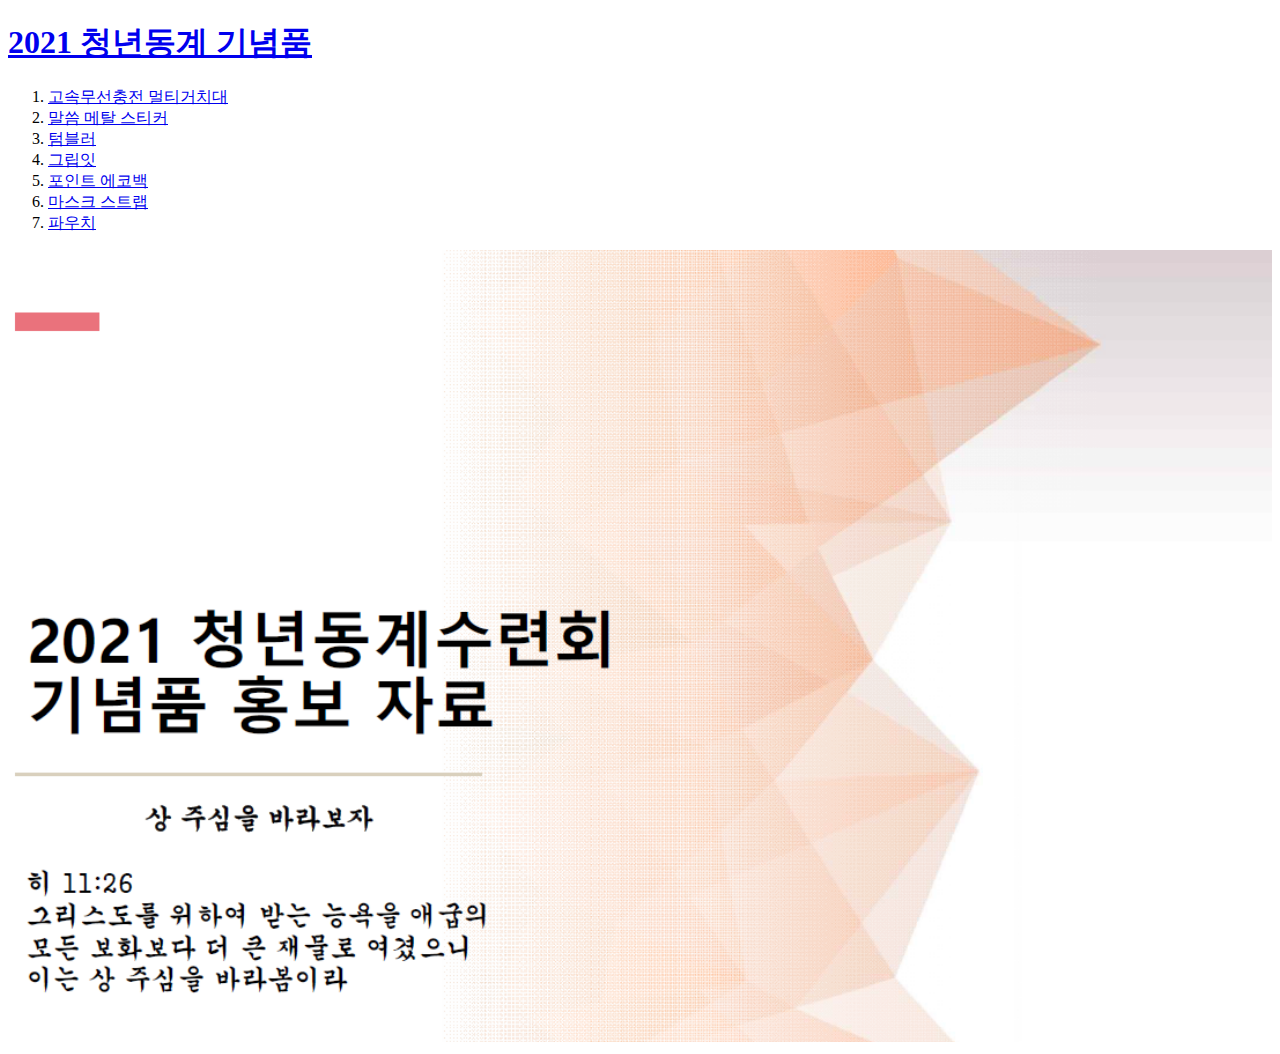
==== index.html @ cf46f66a "Add files via upload" ====
<!DOCTYPE html>
<html>
<head>
     <title>2021 청년동계 기념품</title>
     <meta charset="utf-8">
</head>
<body>
     <h1><a href="index.html">2021 청년동계 기념품</a></h1>
     <!-- <h4>상 주심을 바라보자</h4>
     <h4>히 11:26</h4>
     <h4>그리스도를 위하여 받는 능욕을<br>
          애굽의 모든 보화보다 더 큰 재물로 여겼으니<br>
          이는 상 주심을 바라봄이라
     </h4> -->
     <ol>
          <li><a href="1.html">고속무선충전 멀티거치대</a></li>
          <li><a href="2.html">말씀 메탈 스티커</a></li>
          <li><a href="3.html">텀블러</a></li>
          <li><a href="4.html">그립잇</a></li>
          <li><a href="5.html">포인트 에코백</a></li>
          <li><a href="6.html">마스크 스트랩</a></li>
          <li><a href="7.html">파우치</a></li>
     </ol>
     <img src="index.png" width="100%">
</body>
</html>
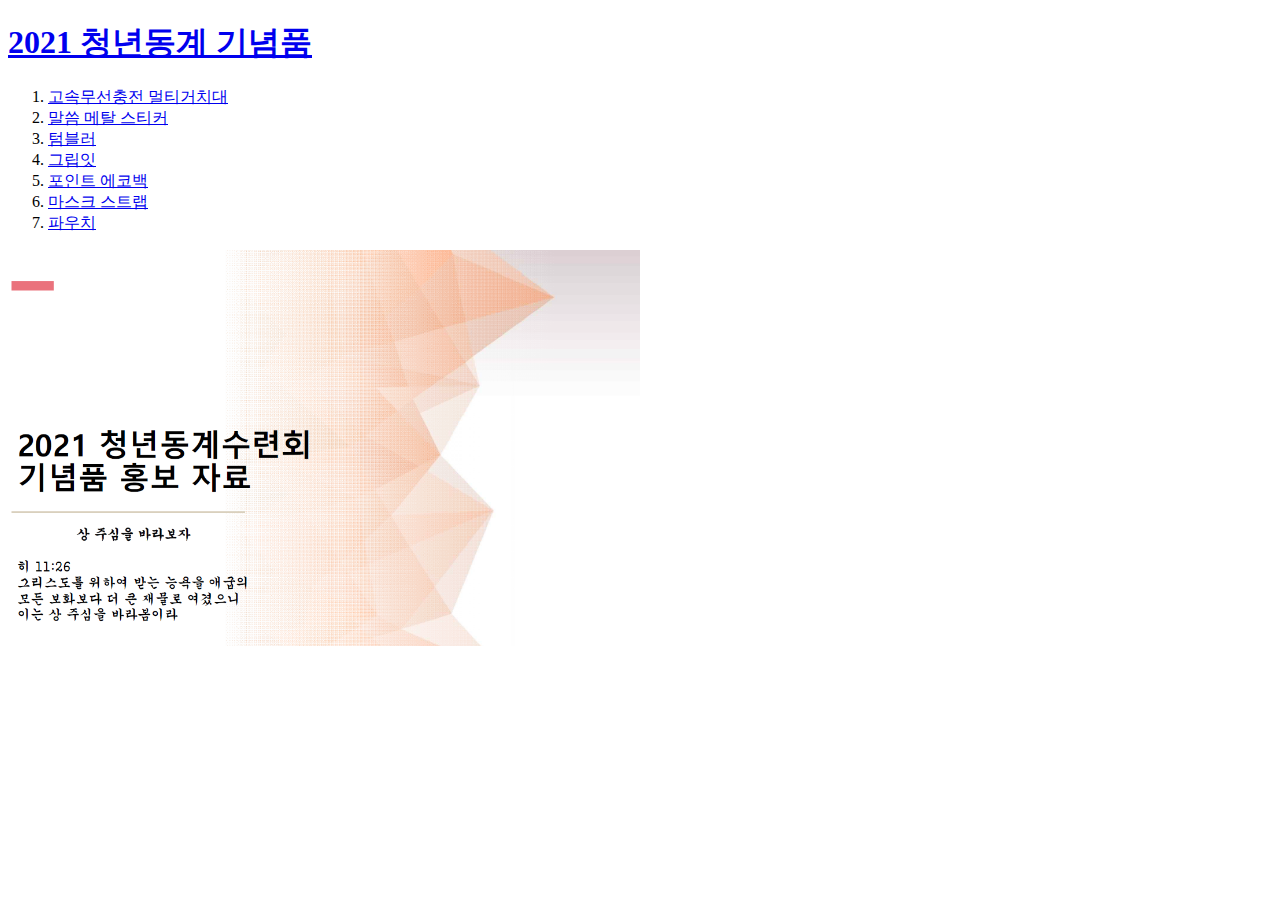
==== commit efed33e6: "Add files via upload" ====
--- a/index.html
+++ b/index.html
@@ -21,6 +21,6 @@
           <li><a href="6.html">마스크 스트랩</a></li>
           <li><a href="7.html">파우치</a></li>
      </ol>
-     <img src="index.png" width="100%">
+     <img src="index.png" width="50%">
 </body>
 </html>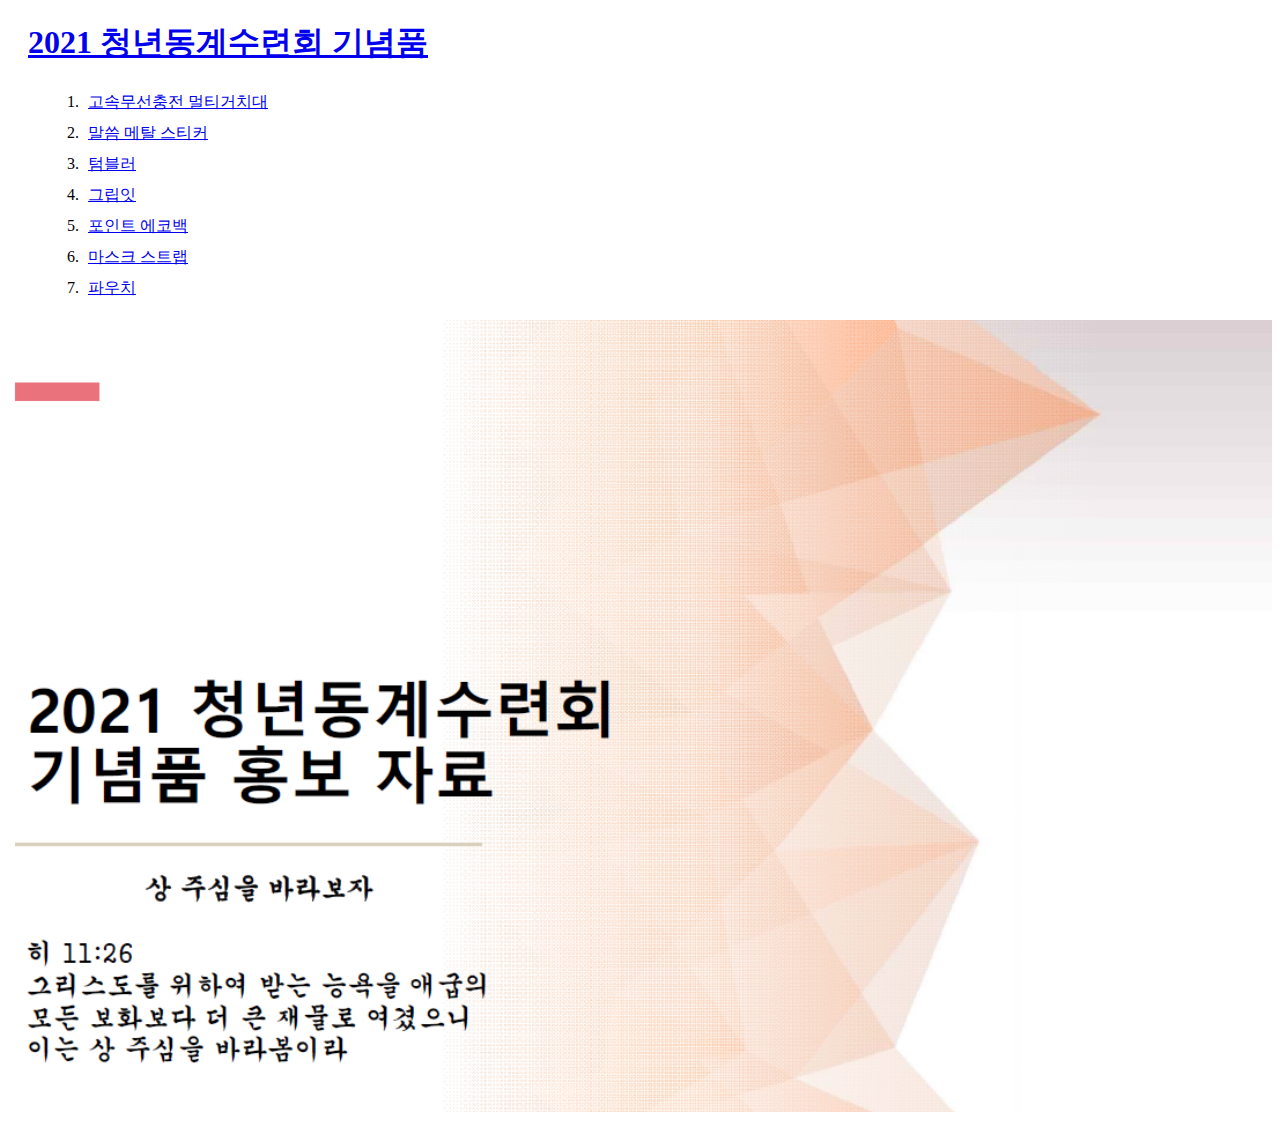
==== commit 6d44d116: "Add files via upload" ====
--- a/index.html
+++ b/index.html
@@ -1,11 +1,12 @@
 <!DOCTYPE html>
 <html>
 <head>
-     <title>2021 청년동계 기념품</title>
+     <title>2021 청년동계수련회 기념품</title>
      <meta charset="utf-8">
+     <link rel="stylesheet" href="style.css">
 </head>
 <body>
-     <h1><a href="index.html">2021 청년동계 기념품</a></h1>
+     <h1><a href="index.html">2021 청년동계수련회 기념품</a></h1>
      <!-- <h4>상 주심을 바라보자</h4>
      <h4>히 11:26</h4>
      <h4>그리스도를 위하여 받는 능욕을<br>
@@ -13,7 +14,7 @@
           이는 상 주심을 바라봄이라
      </h4> -->
      <ol>
-          <li><a href="1.html">고속무선충전 멀티거치대</a></li>
+          <li margin-bottom:10px><a href="1.html">고속무선충전 멀티거치대</a></li>
           <li><a href="2.html">말씀 메탈 스티커</a></li>
           <li><a href="3.html">텀블러</a></li>
           <li><a href="4.html">그립잇</a></li>
@@ -21,6 +22,6 @@
           <li><a href="6.html">마스크 스트랩</a></li>
           <li><a href="7.html">파우치</a></li>
      </ol>
-     <img src="index.png" width="50%">
+     <img src="index.png" width="100%">
 </body>
 </html>--- a/style.css
+++ b/style.css
@@ -0,0 +1,17 @@
+body {
+    background-color: rgb(255, 255, 255);
+    font-family: 'Jeju Myeongjo', serif;
+  }
+  
+  h1 {
+    color: navy;
+    margin-left: 20px;
+  }
+  
+  ol li {
+    padding: 5px;
+    margin-left: 35px;
+  }
+
+  
+  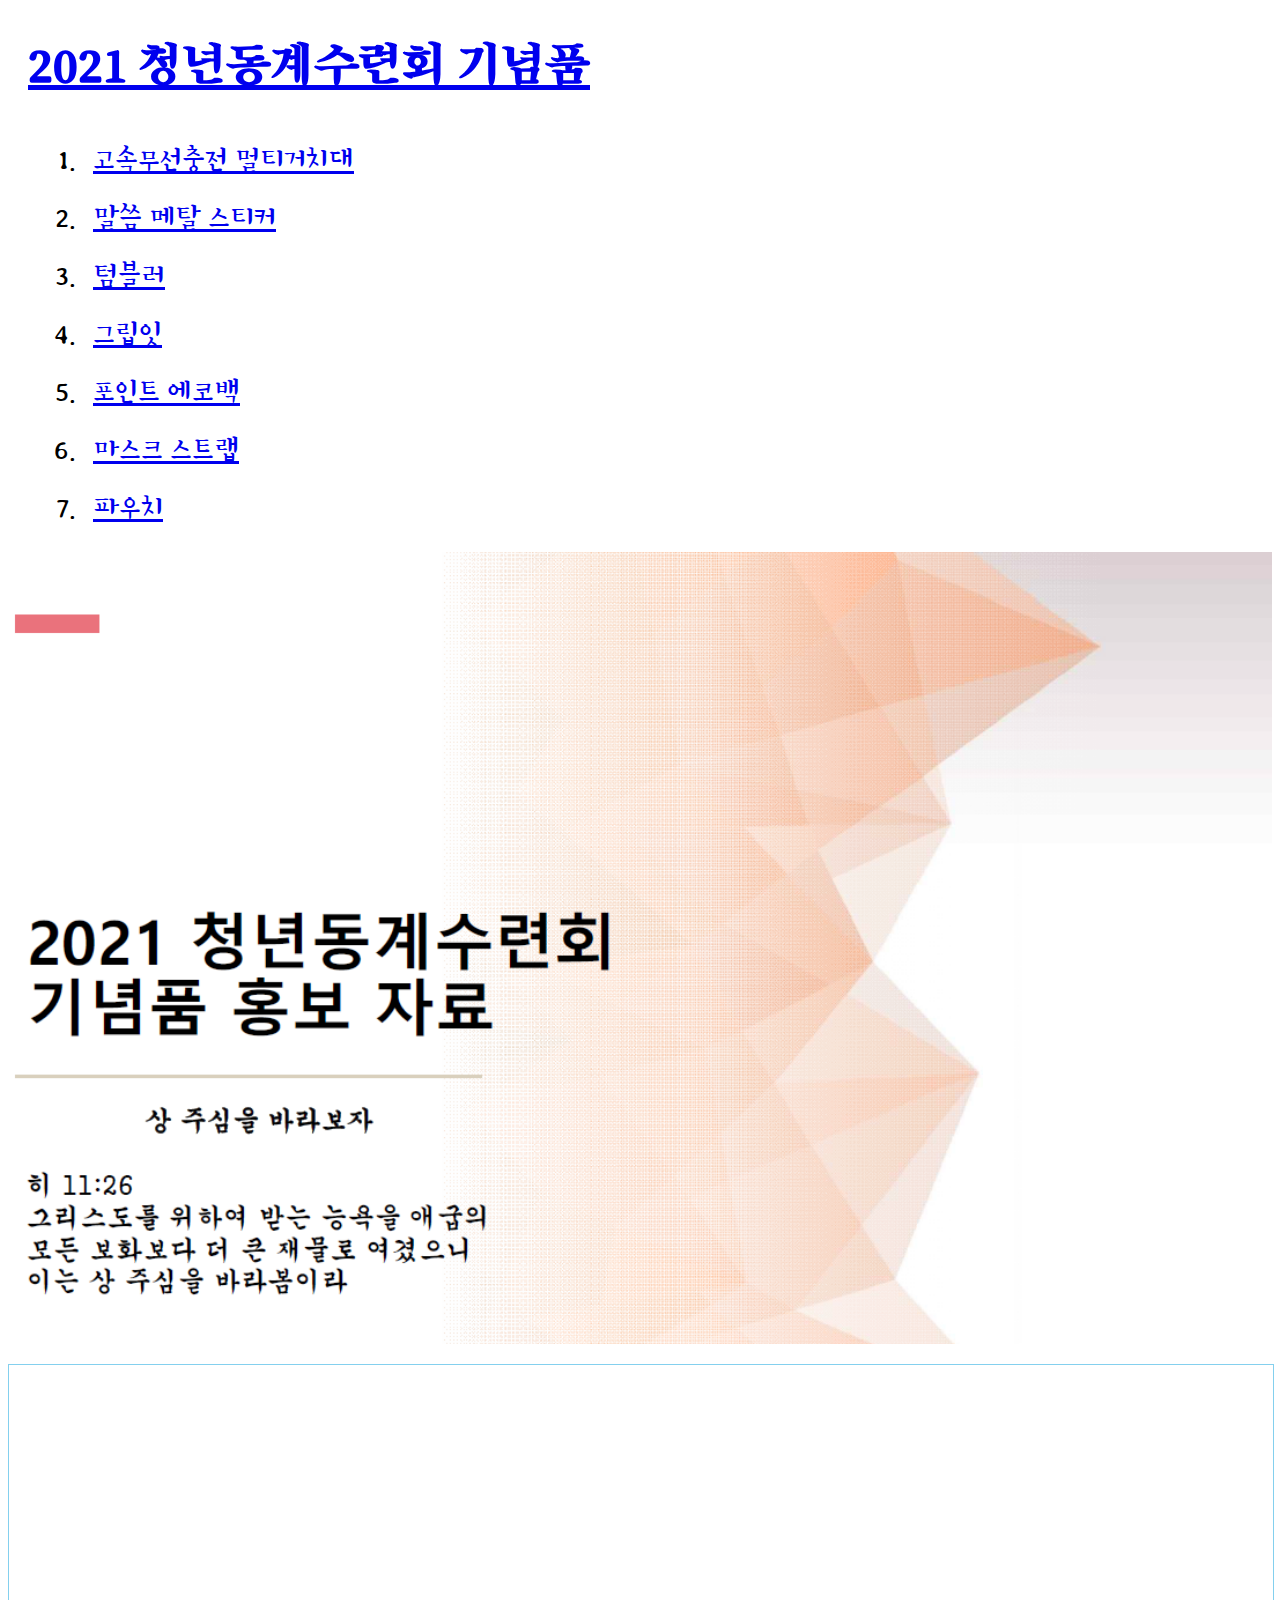
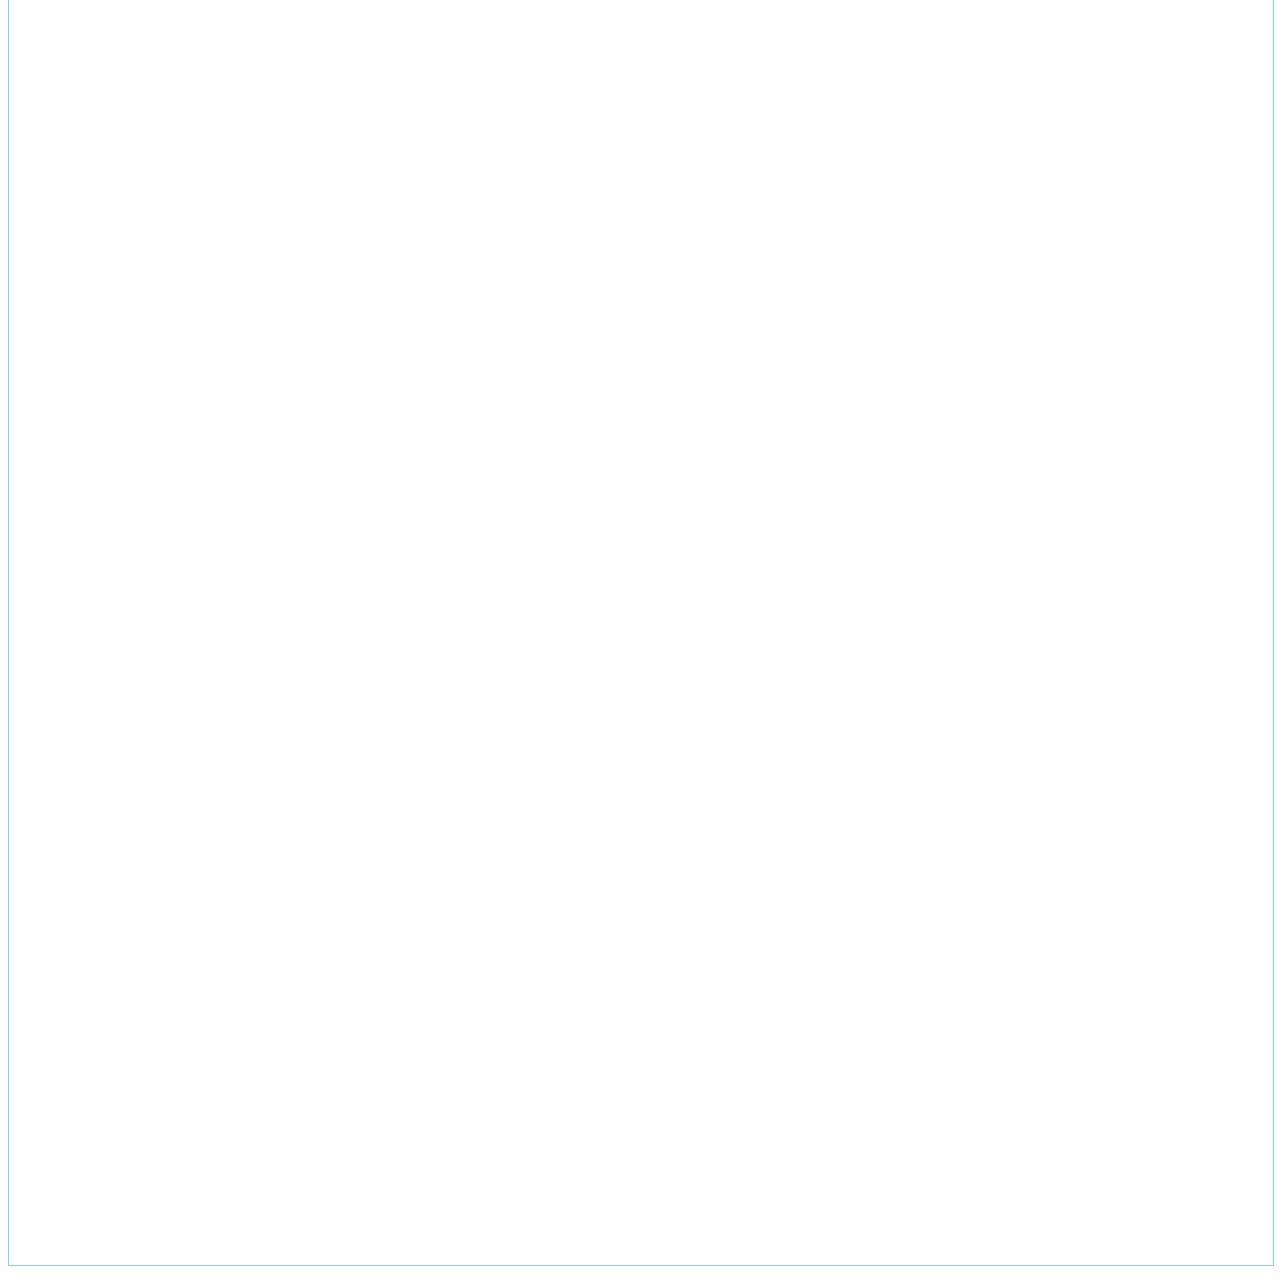
==== commit a4e656e8: "style, font, comment sharing update" ====
--- a/index.html
+++ b/index.html
@@ -4,17 +4,16 @@
      <title>2021 청년동계수련회 기념품</title>
      <meta charset="utf-8">
      <link rel="stylesheet" href="style.css">
+     
+     <meta http-equiv="cache-control" content="no-cache">
+     <meta http-equiv="pragma" content="no-cache">
+     <meta http-equiv="expires" content="0">
+
 </head>
 <body>
      <h1><a href="index.html">2021 청년동계수련회 기념품</a></h1>
-     <!-- <h4>상 주심을 바라보자</h4>
-     <h4>히 11:26</h4>
-     <h4>그리스도를 위하여 받는 능욕을<br>
-          애굽의 모든 보화보다 더 큰 재물로 여겼으니<br>
-          이는 상 주심을 바라봄이라
-     </h4> -->
      <ol>
-          <li margin-bottom:10px><a href="1.html">고속무선충전 멀티거치대</a></li>
+          <li><a href="1.html">고속무선충전 멀티거치대</a></li>
           <li><a href="2.html">말씀 메탈 스티커</a></li>
           <li><a href="3.html">텀블러</a></li>
           <li><a href="4.html">그립잇</a></li>
@@ -23,5 +22,6 @@
           <li><a href="7.html">파우치</a></li>
      </ol>
      <img src="index.png" width="100%">
+     <p> <iframe src="comment.html" width="100%" height="1500" style="border:1px solid rgb(132, 208, 238);"> </p>
 </body>
 </html>--- a/style.css
+++ b/style.css
@@ -1,16 +1,29 @@
+@import url('https://fonts.googleapis.com/css2?family=Song+Myung&display=swap');
+@import url('https://fonts.googleapis.com/css2?family=Stylish&display=swap');
+
 body {
+    
     background-color: rgb(255, 255, 255);
-    font-family: 'Jeju Myeongjo', serif;
   }
   
   h1 {
     color: navy;
     margin-left: 20px;
+    font-size:50px;
+    font-family: 'Song Myung', serif;
+  }
+
+  h2 {
+    color: rgb(69, 42, 190);
+    font-size:30px;
+    font-family: 'Stylish', sans-serif;
   }
   
   ol li {
-    padding: 5px;
+    padding: 10px;
     margin-left: 35px;
+    font-size:30px;
+    font-family: 'Stylish', sans-serif;
   }
 
   
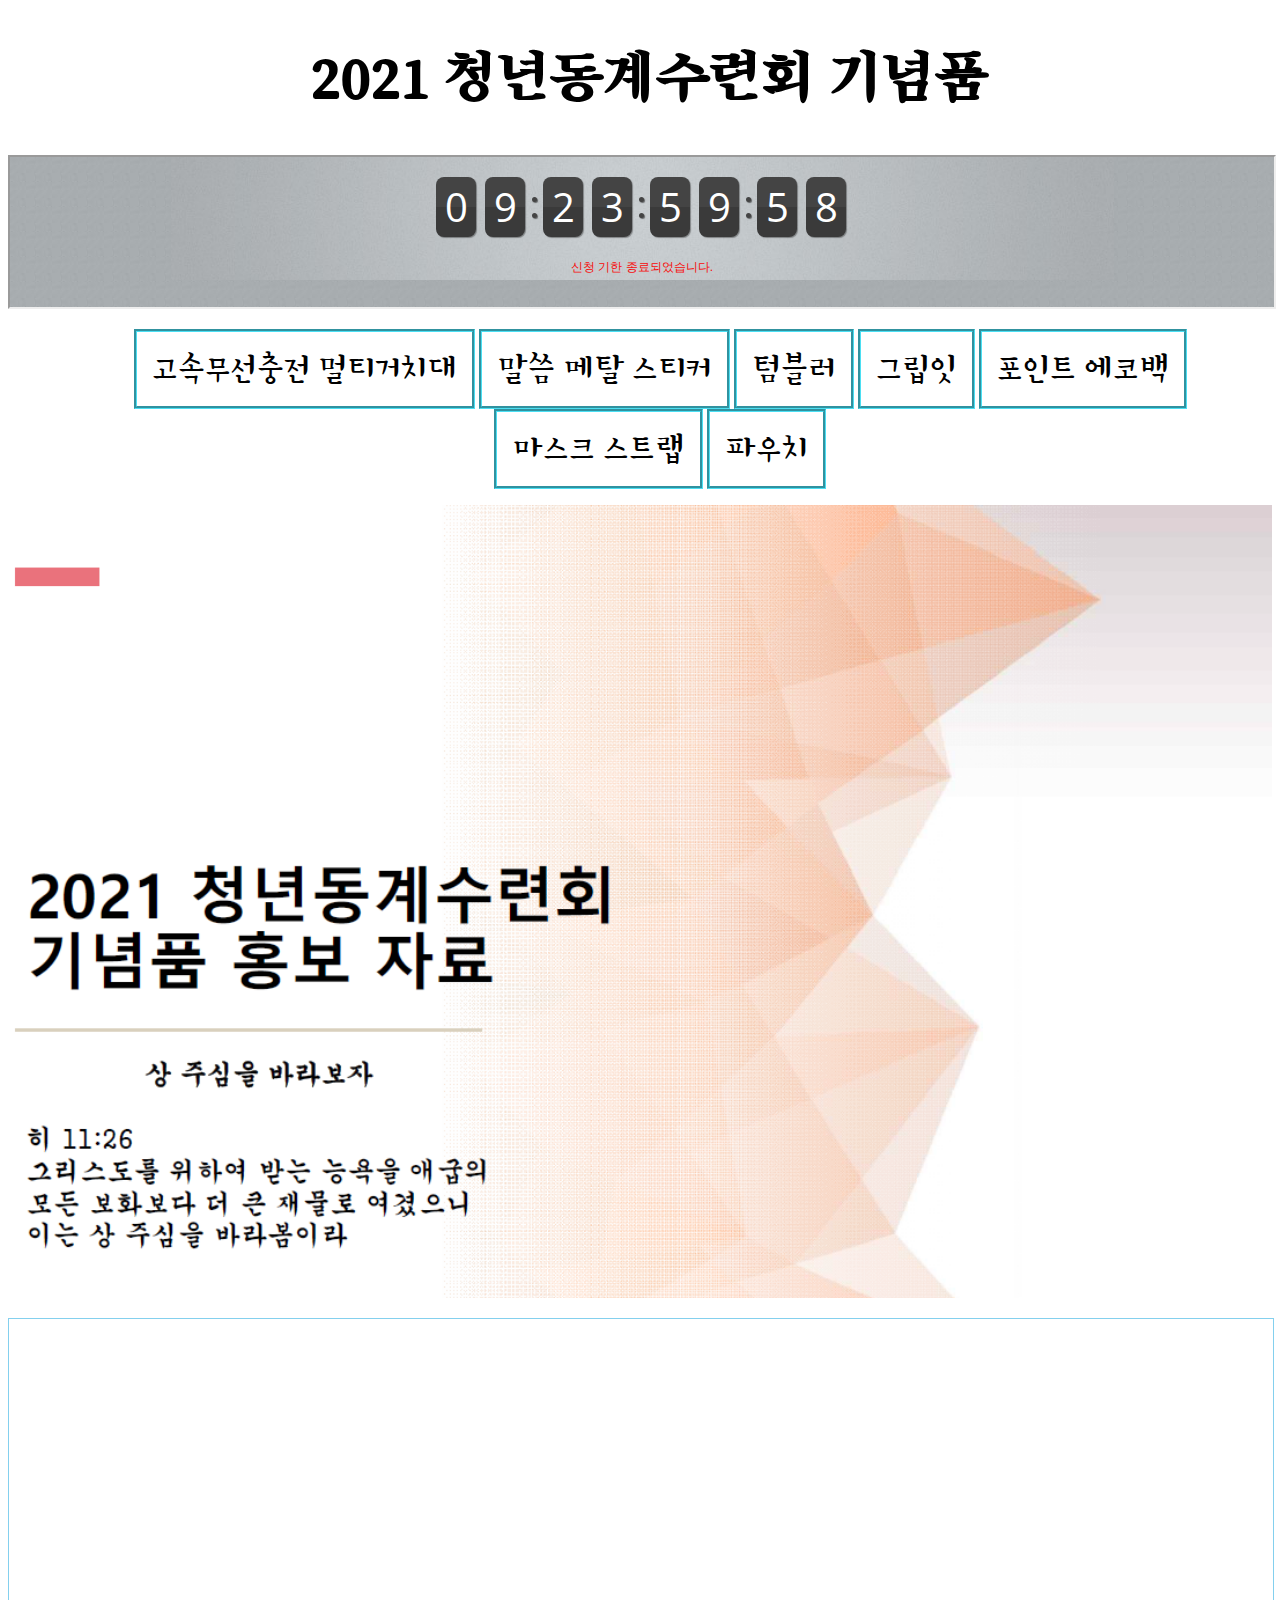
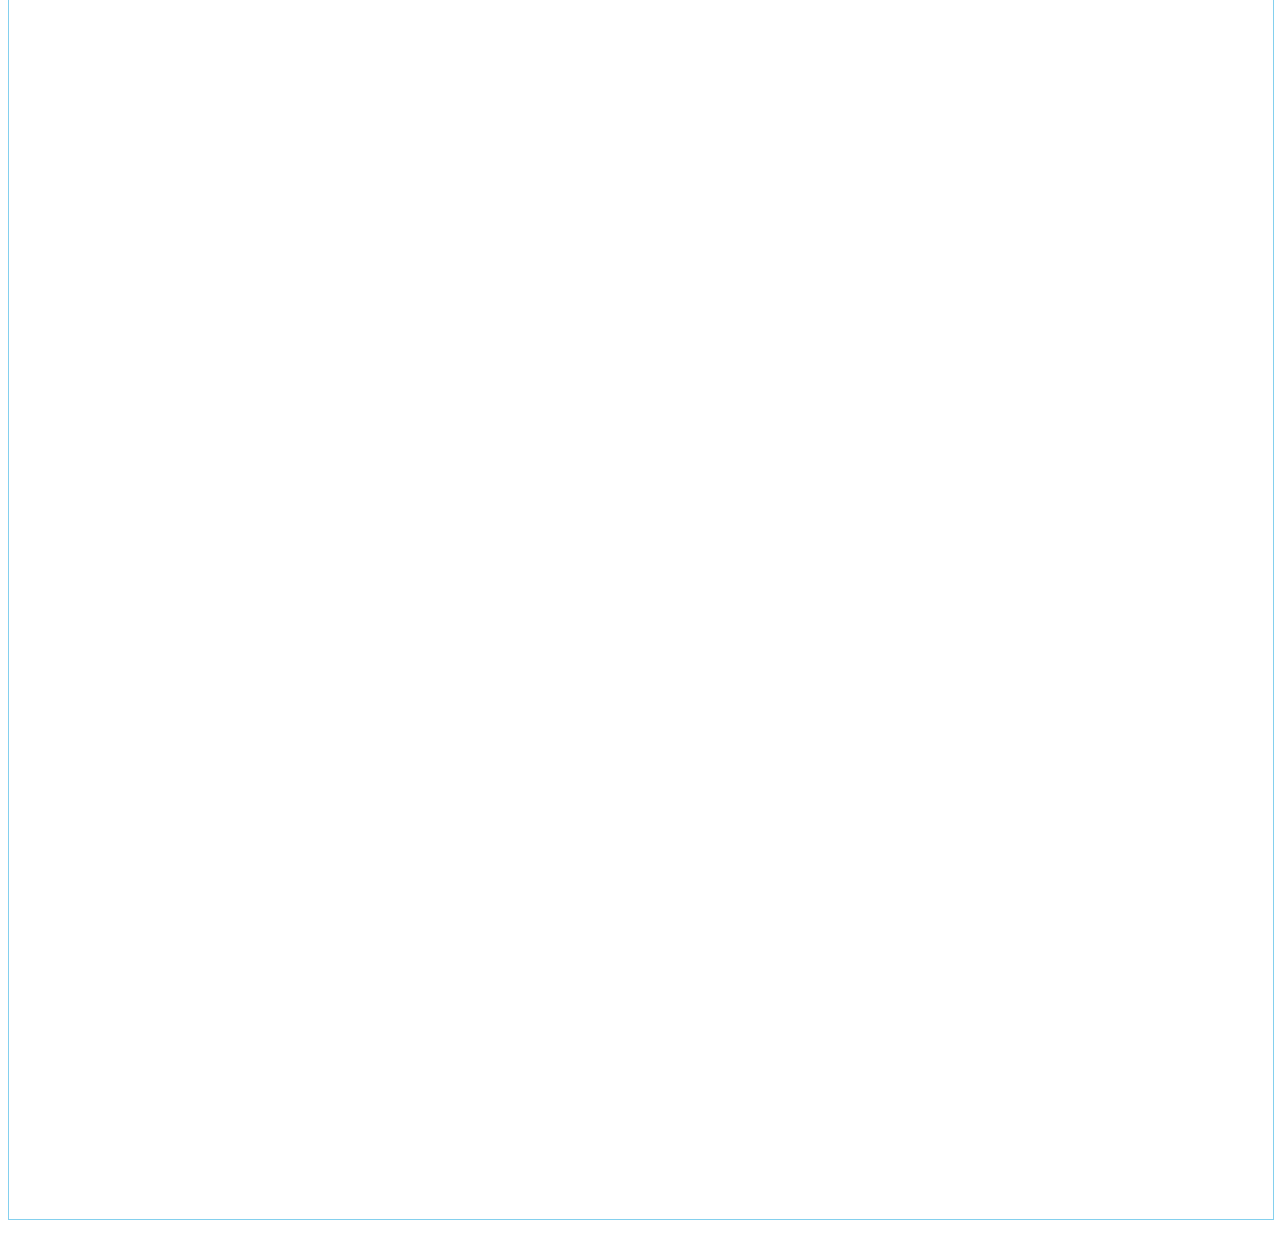
==== commit 7d3879f8: "Add files via upload" ====
--- a/index.html
+++ b/index.html
@@ -12,6 +12,7 @@
 </head>
 <body>
      <h1><a href="index.html">2021 청년동계수련회 기념품</a></h1>
+     <iframe src="countdown.html" width="100%" height="200%"></iframe>
      <ol>
           <li><a href="1.html">고속무선충전 멀티거치대</a></li>
           <li><a href="2.html">말씀 메탈 스티커</a></li>
@@ -22,6 +23,7 @@
           <li><a href="7.html">파우치</a></li>
      </ol>
      <img src="index.png" width="100%">
-     <p> <iframe src="comment.html" width="100%" height="1500" style="border:1px solid rgb(132, 208, 238);"> </p>
+     <p> <iframe src="comment.html" width="100%" height="1500" style="border:1px solid rgb(132, 208, 238);"></iframe> </p>
+
 </body>
 </html>--- a/style.css
+++ b/style.css
@@ -4,27 +4,34 @@
 body {
     
     background-color: rgb(255, 255, 255);
+    text-align: center;
   }
   
   h1 {
     color: navy;
     margin-left: 20px;
-    font-size:50px;
+    font-size:60px;
     font-family: 'Song Myung', serif;
   }
 
   h2 {
-    color: rgb(69, 42, 190);
-    font-size:30px;
+    color: rgb(213, 38, 236);
+    font-size:50px;
     font-family: 'Stylish', sans-serif;
   }
   
   ol li {
-    padding: 10px;
-    margin-left: 35px;
-    font-size:30px;
+    padding: 15px;
+    display: inline-block;
+    font-size:35px;
     font-family: 'Stylish', sans-serif;
+    border: 0.1em groove #4bdff3;
   }
 
+  a { text-decoration: none; color: black; }
+  a:visited { text-decoration: none; }
+  a:hover { text-decoration: none; }
+  a:focus { text-decoration: none; }
+  a:hover, a:active { text-decoration: none; }
   
   